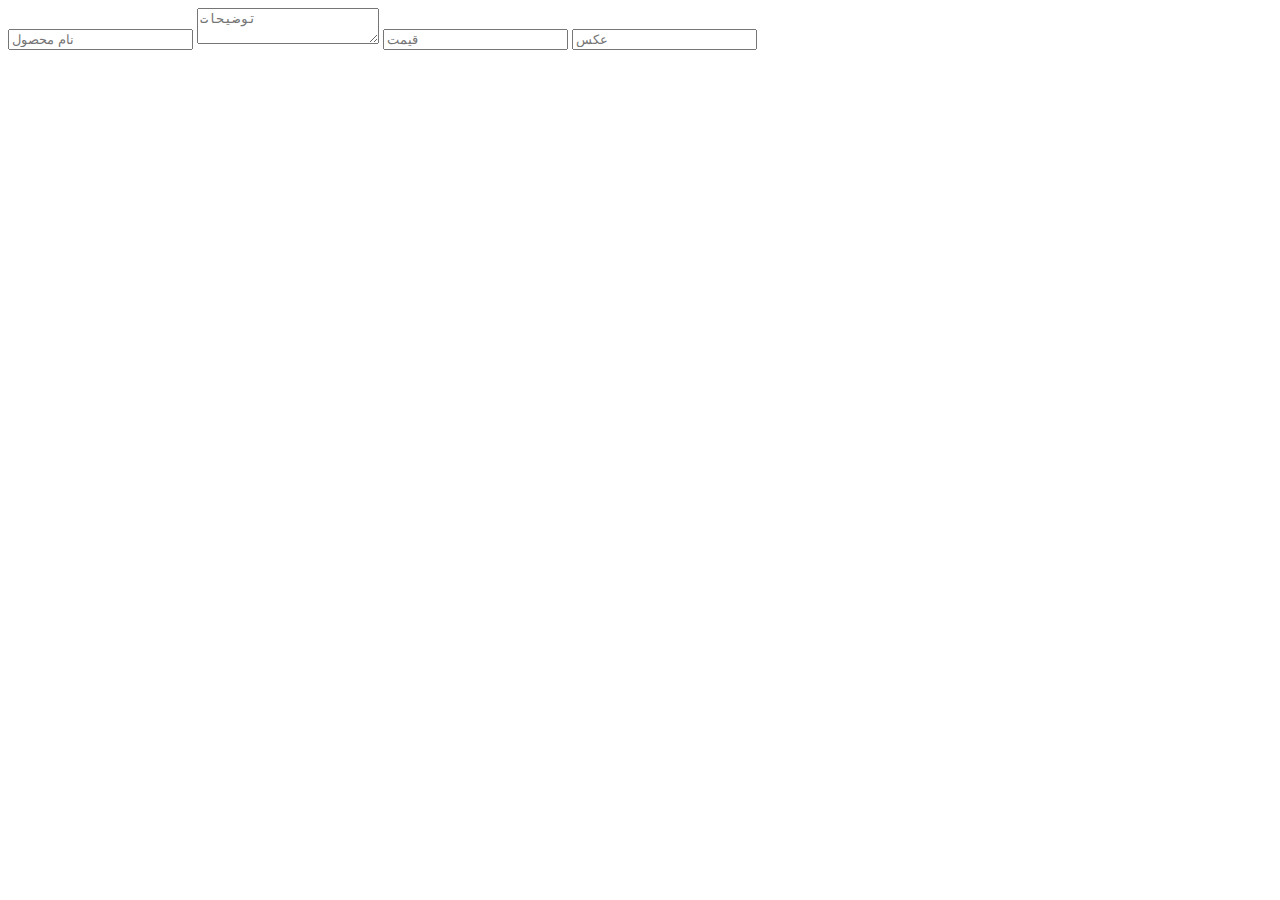
==== editor/index.html @ 1d8f7a24 "add products loader from products.json and tags feature" ====
<!DOCTYPE html>
<html lang="en">

<head>
    <meta charset="UTF-8">
    <meta name="viewport" content="width=device-width, initial-scale=1.0">
    <title>Editor</title>
    <link rel="stylesheet" href="editor.css">
</head>

<body>
    <div class="product-list">
        <!-- cloneable product -->
        <div class="cloneable-product">
            <input placeholder="نام محصول"></input>
            <textarea placeholder="توضیحات"></textarea>
            <input placeholder="قیمت"></input>
            <input placeholder="عکس"></input>
        </div>
    </div>

    <script src="editor.js"></script>
</body>

</html>
---- editor/editor.css ----
body {
    /* background-color: red; */
}
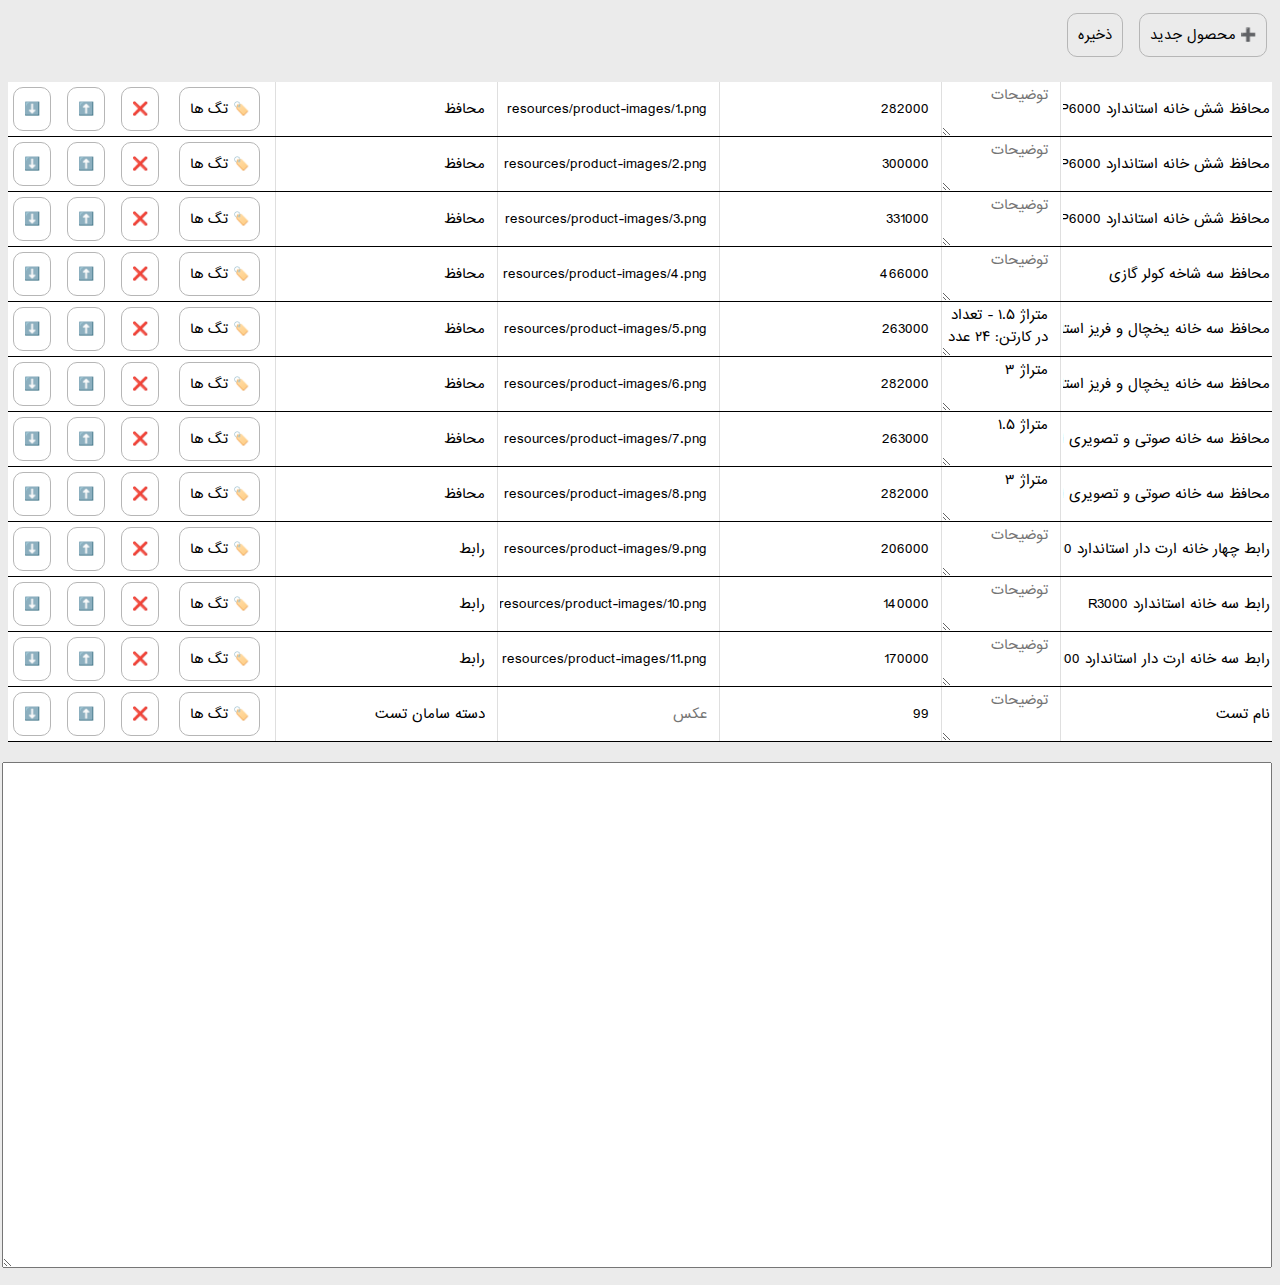
==== commit dba3d79d: "feature editor" ====
--- a/editor/index.html
+++ b/editor/index.html
@@ -9,16 +9,90 @@
 </head>
 
 <body>
-    <div class="product-list">
-        <!-- cloneable product -->
-        <div class="cloneable-product">
-            <input placeholder="نام محصول"></input>
-            <textarea placeholder="توضیحات"></textarea>
-            <input placeholder="قیمت"></input>
-            <input placeholder="عکس"></input>
+    <div class="modal-wrapper hidden">
+        <div class="modal-background">
+            <div class="modal-foreground">
+
+            </div>
+            <div class="modal-close">❌</div>
         </div>
     </div>
 
+    <div class="edit-tags-modal hidden">
+        <div class="tags-container"></div>
+        <div class="toolbar">
+            <div>
+                <select class="add-tag-title">
+                    <option>box_amount</option>
+                    <option>amper</option>
+                    <option>meter</option>
+
+                </select>
+                <input class="add-tag-value" placeholder="value"></input>
+                <button class="add-tag-btn">اضافه کردن</button>
+            </div>
+        </div>
+        <div class="removeable-tag cloneable hidden">
+            <div class="removeable-tag-title"></div>
+            <div class="removeable-tag-value"></div>
+            <button class="removeable-tag-remove">❌</button>
+        </div>
+    </div>
+
+    <div class="toolbar">
+        <button onclick="main.addProductDom()">➕ محصول جدید</button>
+        <button onclick="main.saveProducts()">ذخیره</button>
+    </div>
+    <div class="product-list">
+        <!-- <thead style="background-color: rgb(180, 180, 180);">
+            <td>نام محصول</td>
+            <td>توضیحات</td>
+            <td>تگ ها</td>
+            <td>قیمت</td>
+            <td>عکس</td>
+            <td>دسته</td>
+            <td>عملیات</td>
+        </thead>
+        <tbody></tbody> -->
+        <!-- cloneable product -->
+    </div>
+    <div>
+        <textarea style="width: 100%; height: 500px" id="save-result"></textarea>
+    </div>
+    
+    <div id="cloneables" class="hidden">
+        <div class="product cloneable">
+            <input class="product-title" placeholder="نام محصول"></input>
+            <textarea class="product-description" placeholder="توضیحات"></textarea>
+            <!-- <textarea class="product-tags" placeholder="تگ ها"></textarea> -->
+            <input class="product-price" placeholder="قیمت"></input>
+            <input class="product-image" placeholder="عکس"></input>
+            <input class="product-category" placeholder="دسته"></input>
+            <button onclick="main.editTags(this)">🏷️ تگ ها</button>
+            <div>
+                <button onclick="main.removeProductDom(this)" class="remove-product">❌</button>
+                <button onclick="main.changeProductDomOrder(this, 1)" class="move-up-product">⬆️</button>
+                <button onclick="main.changeProductDomOrder(this, 0)" class="move-down-product">⬇️</button>
+            </div>
+        </div>
+        <table>
+
+            <!-- <tr class="product cloneable">
+                <td> <input class="product-title" placeholder="نام محصول"></input> </td>
+                <td> <textarea class="product-description" placeholder="توضیحات"></textarea> </td>
+                <td> <textarea class="product-tags" placeholder="تگ ها"></textarea> </td>
+                <td> <input class="product-price" placeholder="قیمت"></input> </td>
+                <td> <input class="product-image" placeholder="عکس"></input> </td>
+                <td> <input class="product-category" placeholder="دسته"></input> </td>
+                <td> 
+                    <button class="remove-product">❌</button>
+                    <button class="move-up-product">⬆️</button>
+                    <button class="move-down-product">⬇️</button>
+                </td>
+            </tr> -->
+
+        </table>
+    </div>
     <script src="editor.js"></script>
 </body>
 
--- a/editor/editor.css
+++ b/editor/editor.css
@@ -1,3 +1,146 @@
+@font-face {
+    font-family: sans;
+    src: url('../resources/fonts/Sans a4fran3.woff');
+}
+
+@font-face {
+    font-family: "IRANSansX";
+    src: url("../resources/fonts/woff/IRANSansX-Regular.woff");
+}
+
+@font-face {
+    font-family: "IRANSansX";
+    src: url("../resources/fonts/woff/IRANSansX-Bold.woff");
+    font-weight: bold;
+}
+
+@font-face {
+    font-family: "IRANSansX";
+    src: url("../resources/fonts/woff/IRANSansX-ExtraBold.woff");
+    font-weight: 900;
+}
+
+
+button {
+    font-family: 'sans';
+}
 body {
+    background-color: rgb(235, 235, 235);
+    direction: rtl;
+    font-family: 'sans';
+}
+
+.hidden {
+    display: none !important;
+}
+
+.product-list {
+    width: 100%;
+    border: none;
+    display: flex;
+    /* gap: 10px; */
+    flex-direction: column;
+    margin: 20px 0px;
+}
+
+.product {
+    /* padding: 5px; */
+    background-color: rgb(255, 255, 255);
+    border-bottom: 1px solid black;
+    display: flex;
+    gap: 10px;
+}
+
+.product input, .product textarea {
+    border: none;
+    /* border-left: 1px solid black; */
+    /* width: 100%;
+    height: 100%; */
+    font-family: 'sans';
+    flex: 1;
+    border-left: 1px solid rgb(223, 223, 223)
+}
+
+.product > * {
+}
+
+ button {
+    appearance: none;
+    border: none;
+    background: none;
+    margin-left: 10px;
+    padding: 10px;
+    cursor: pointer;
+    border: 1px solid rgb(182, 182, 182);
+    border-radius: 10px;
+    margin: 5px;
+    font-size: small;
+}
+
+ button:hover {
+    background: rgb(238, 238, 238);
+}
+
+.modal-wrapper {
+    width: 100vw;
+    height: 100vh;
+    position: fixed;
+    top: 0px;
+    left: 0px;
+}
+
+.modal-background {
+    background-color: rgba(0, 0, 0, 0.473);
+    width: 100%;
+    height: 100%;
+    display: flex;
+    justify-content: center;
+    align-items: center;
+}
+
+.modal-foreground {
+    background-color: white;
+    width: 600px;
+    height: 300px;
+}
+
+.modal-close {
+    position: fixed;
+    z-index: 50;
+    padding: 20px;
+    top: 50px;
+    left: 50px;
+    cursor: pointer;
+    background-color: white;
+}
+
+.removeable-tag {
+    display: flex;
+    gap: 10px;
+    background-color: rgb(184, 184, 184);
+    width: min-content;
+    border: 1px solid rgb(139, 139, 139);
+    color: rgb(73, 73, 73);
+    padding: 5px;
+    border-radius: 10px;
+}
+
+.removeable-tag-remove {
     /* background-color: red; */
+}
+
+.edit-tags-modal {
+    position: relative;
+    height: 100%;
+    padding: 10px;
+}
+
+.edit-tags-modal .toolbar {
+    position: absolute;
+    bottom: 20px;
+    width: 95%;
+    /* text-align: right; */
+    /* margin: 10px; */
+    border-top: 1px solid black;
+    /* padding-right: 10px; */
 }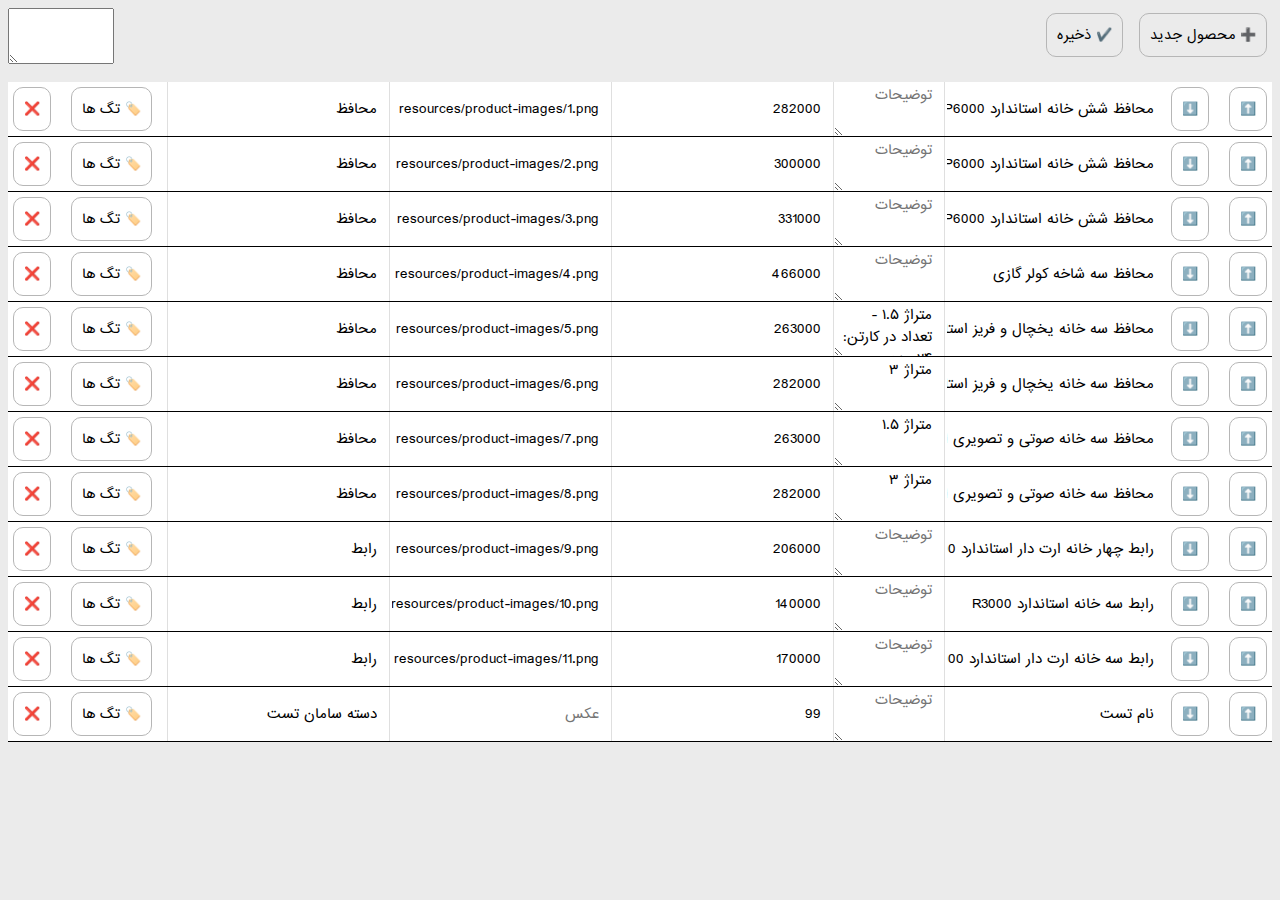
==== commit 85c226af: "new editor" ====
--- a/editor/index.html
+++ b/editor/index.html
@@ -41,27 +41,20 @@
 
     <div class="toolbar">
         <button onclick="main.addProductDom()">➕ محصول جدید</button>
-        <button onclick="main.saveProducts()">ذخیره</button>
+        <button onclick="main.saveProducts()">✔️ ذخیره</button>
+        <textarea style="width: 100px; height: 50px; float: left;" id="save-result"></textarea>
     </div>
-    <div class="product-list">
-        <!-- <thead style="background-color: rgb(180, 180, 180);">
-            <td>نام محصول</td>
-            <td>توضیحات</td>
-            <td>تگ ها</td>
-            <td>قیمت</td>
-            <td>عکس</td>
-            <td>دسته</td>
-            <td>عملیات</td>
-        </thead>
-        <tbody></tbody> -->
-        <!-- cloneable product -->
-    </div>
+
+    <div class="product-list"></div>
+
     <div>
-        <textarea style="width: 100%; height: 500px" id="save-result"></textarea>
+        <!-- <textarea style="width: 100px; height: 50px" id="save-result"></textarea> -->
     </div>
     
     <div id="cloneables" class="hidden">
         <div class="product cloneable">
+            <button onclick="main.changeProductDomOrder(this, 1)" class="move-up-product">⬆️</button>
+            <button onclick="main.changeProductDomOrder(this, 0)" class="move-down-product">⬇️</button>
             <input class="product-title" placeholder="نام محصول"></input>
             <textarea class="product-description" placeholder="توضیحات"></textarea>
             <!-- <textarea class="product-tags" placeholder="تگ ها"></textarea> -->
@@ -71,28 +64,10 @@
             <button onclick="main.editTags(this)">🏷️ تگ ها</button>
             <div>
                 <button onclick="main.removeProductDom(this)" class="remove-product">❌</button>
-                <button onclick="main.changeProductDomOrder(this, 1)" class="move-up-product">⬆️</button>
-                <button onclick="main.changeProductDomOrder(this, 0)" class="move-down-product">⬇️</button>
             </div>
         </div>
-        <table>
-
-            <!-- <tr class="product cloneable">
-                <td> <input class="product-title" placeholder="نام محصول"></input> </td>
-                <td> <textarea class="product-description" placeholder="توضیحات"></textarea> </td>
-                <td> <textarea class="product-tags" placeholder="تگ ها"></textarea> </td>
-                <td> <input class="product-price" placeholder="قیمت"></input> </td>
-                <td> <input class="product-image" placeholder="عکس"></input> </td>
-                <td> <input class="product-category" placeholder="دسته"></input> </td>
-                <td> 
-                    <button class="remove-product">❌</button>
-                    <button class="move-up-product">⬆️</button>
-                    <button class="move-down-product">⬇️</button>
-                </td>
-            </tr> -->
-
-        </table>
     </div>
+    <script src="../libs/jquery.min.js"></script>
     <script src="editor.js"></script>
 </body>
 
--- a/editor/editor.css
+++ b/editor/editor.css
@@ -58,7 +58,8 @@
     height: 100%; */
     font-family: 'sans';
     flex: 1;
-    border-left: 1px solid rgb(223, 223, 223)
+    border-left: 1px solid rgb(223, 223, 223);
+    background: transparent;
 }
 
 .product > * {
@@ -123,6 +124,7 @@
     color: rgb(73, 73, 73);
     padding: 5px;
     border-radius: 10px;
+    align-items: center;
 }
 
 .removeable-tag-remove {
@@ -143,4 +145,19 @@
     /* margin: 10px; */
     border-top: 1px solid black;
     /* padding-right: 10px; */
+}
+
+.edited {
+    animation: edited-anim;
+    animation-duration: 1s;
+    animation-iteration-count: 1;
+}
+
+@keyframes edited-anim {
+    from {
+        background-color: rgb(23, 255, 15);
+    }
+    to {
+        /* background-color: white; */
+    }
 }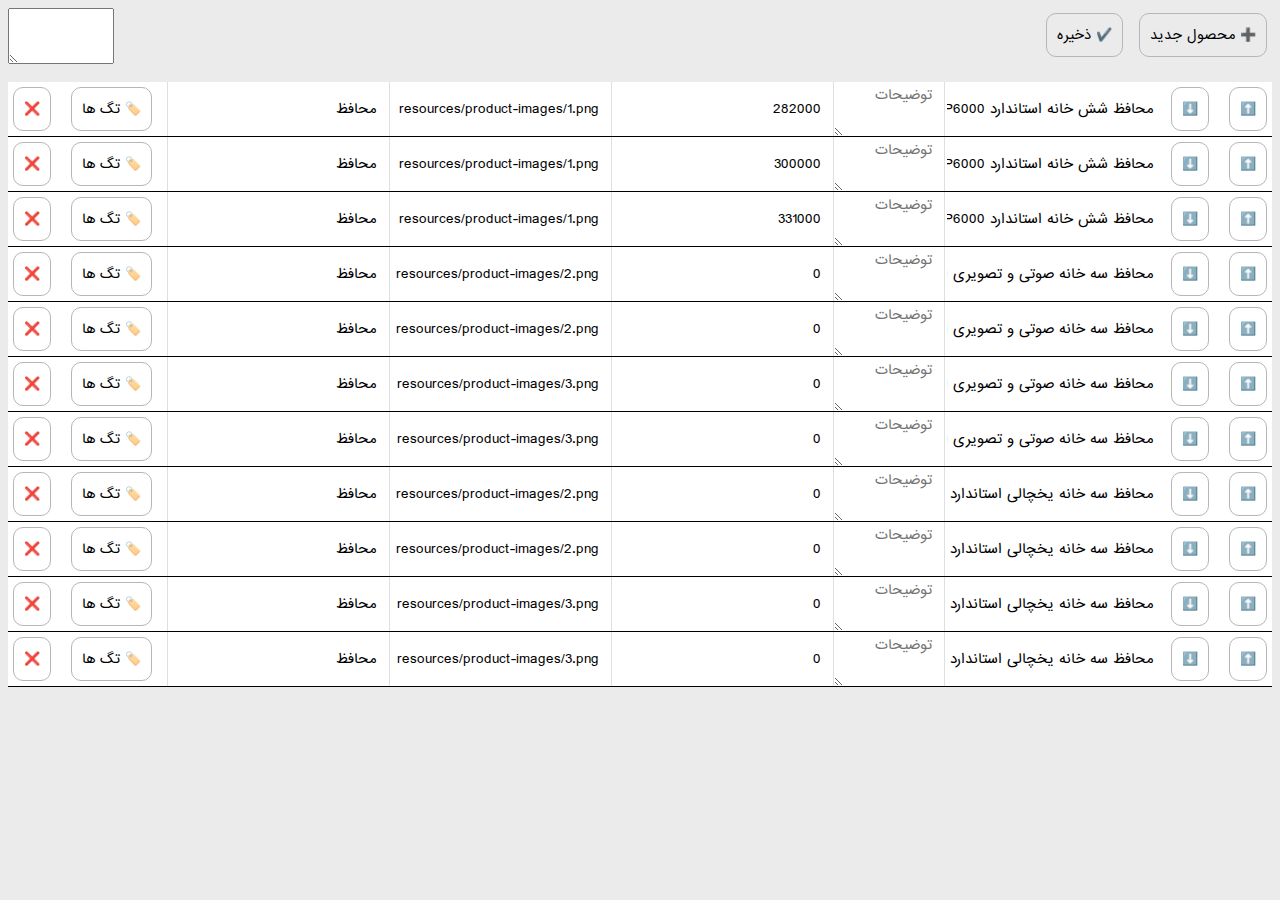
==== commit 39f7a08e: "add custom and watt tags to editor" ====
--- a/editor/index.html
+++ b/editor/index.html
@@ -26,6 +26,8 @@
                     <option>box_amount</option>
                     <option>amper</option>
                     <option>meter</option>
+                    <option>watt</option>
+                    <option>custom</option>
 
                 </select>
                 <input class="add-tag-value" placeholder="value"></input>
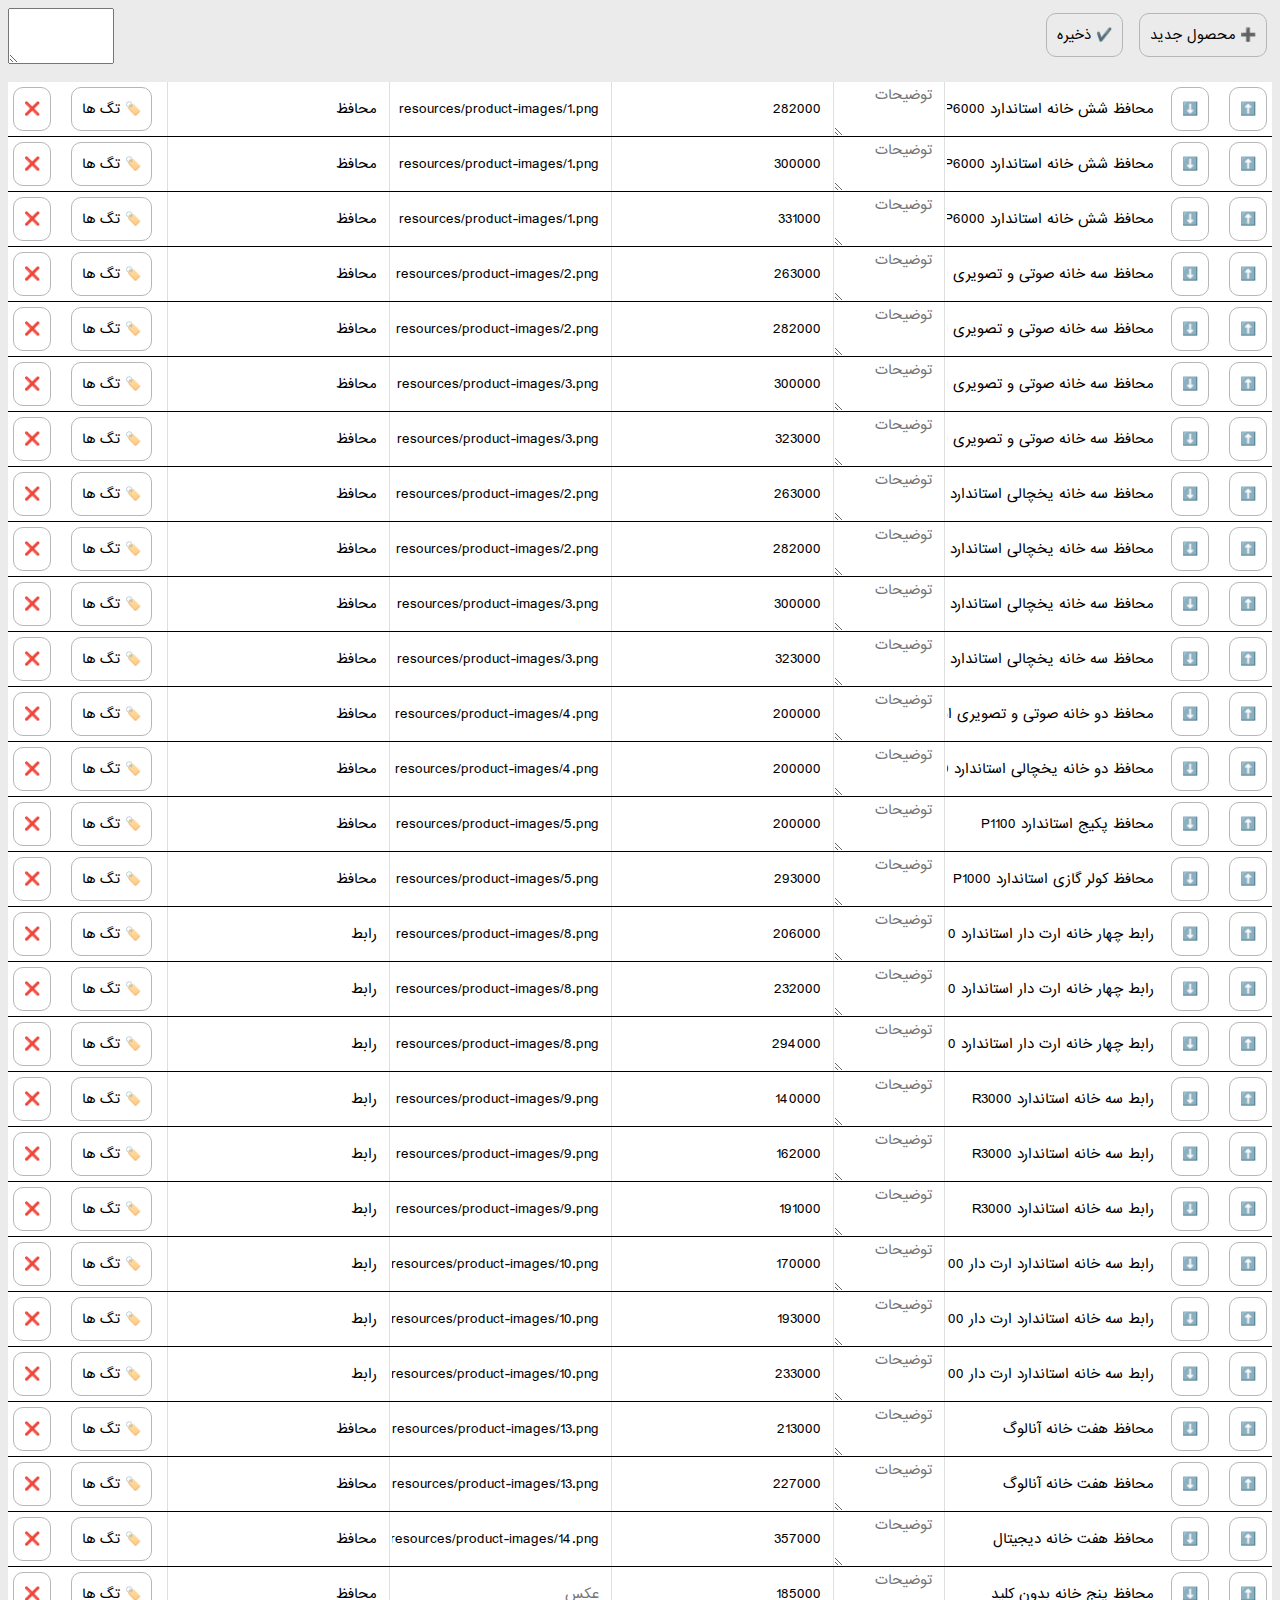
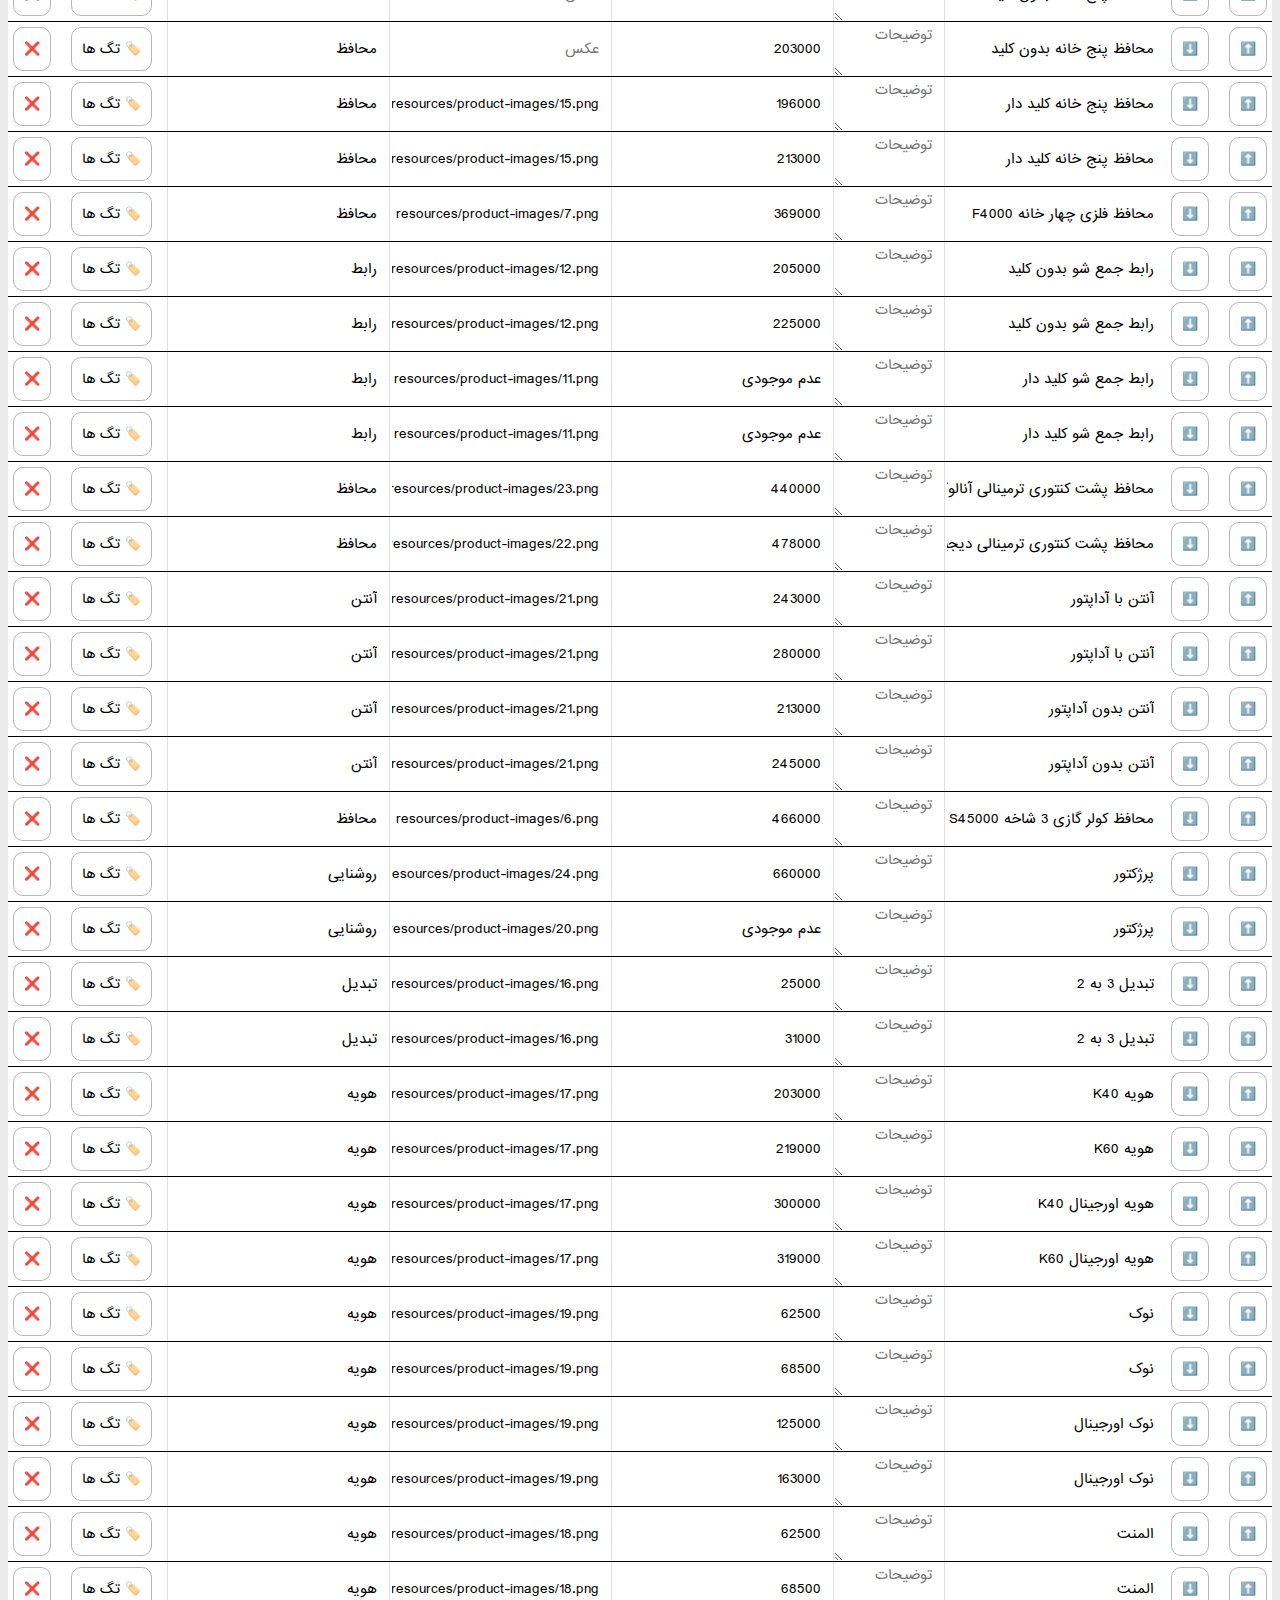
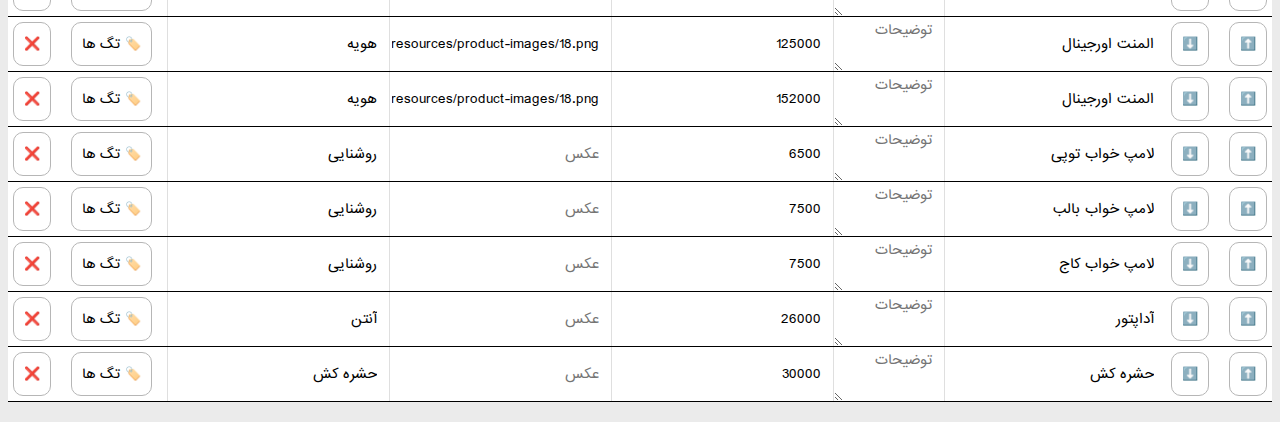
==== commit 164ea3d1: "new products" ====
--- a/editor/index.html
+++ b/editor/index.html
@@ -28,7 +28,6 @@
                     <option>meter</option>
                     <option>watt</option>
                     <option>custom</option>
-
                 </select>
                 <input class="add-tag-value" placeholder="value"></input>
                 <button class="add-tag-btn">اضافه کردن</button>
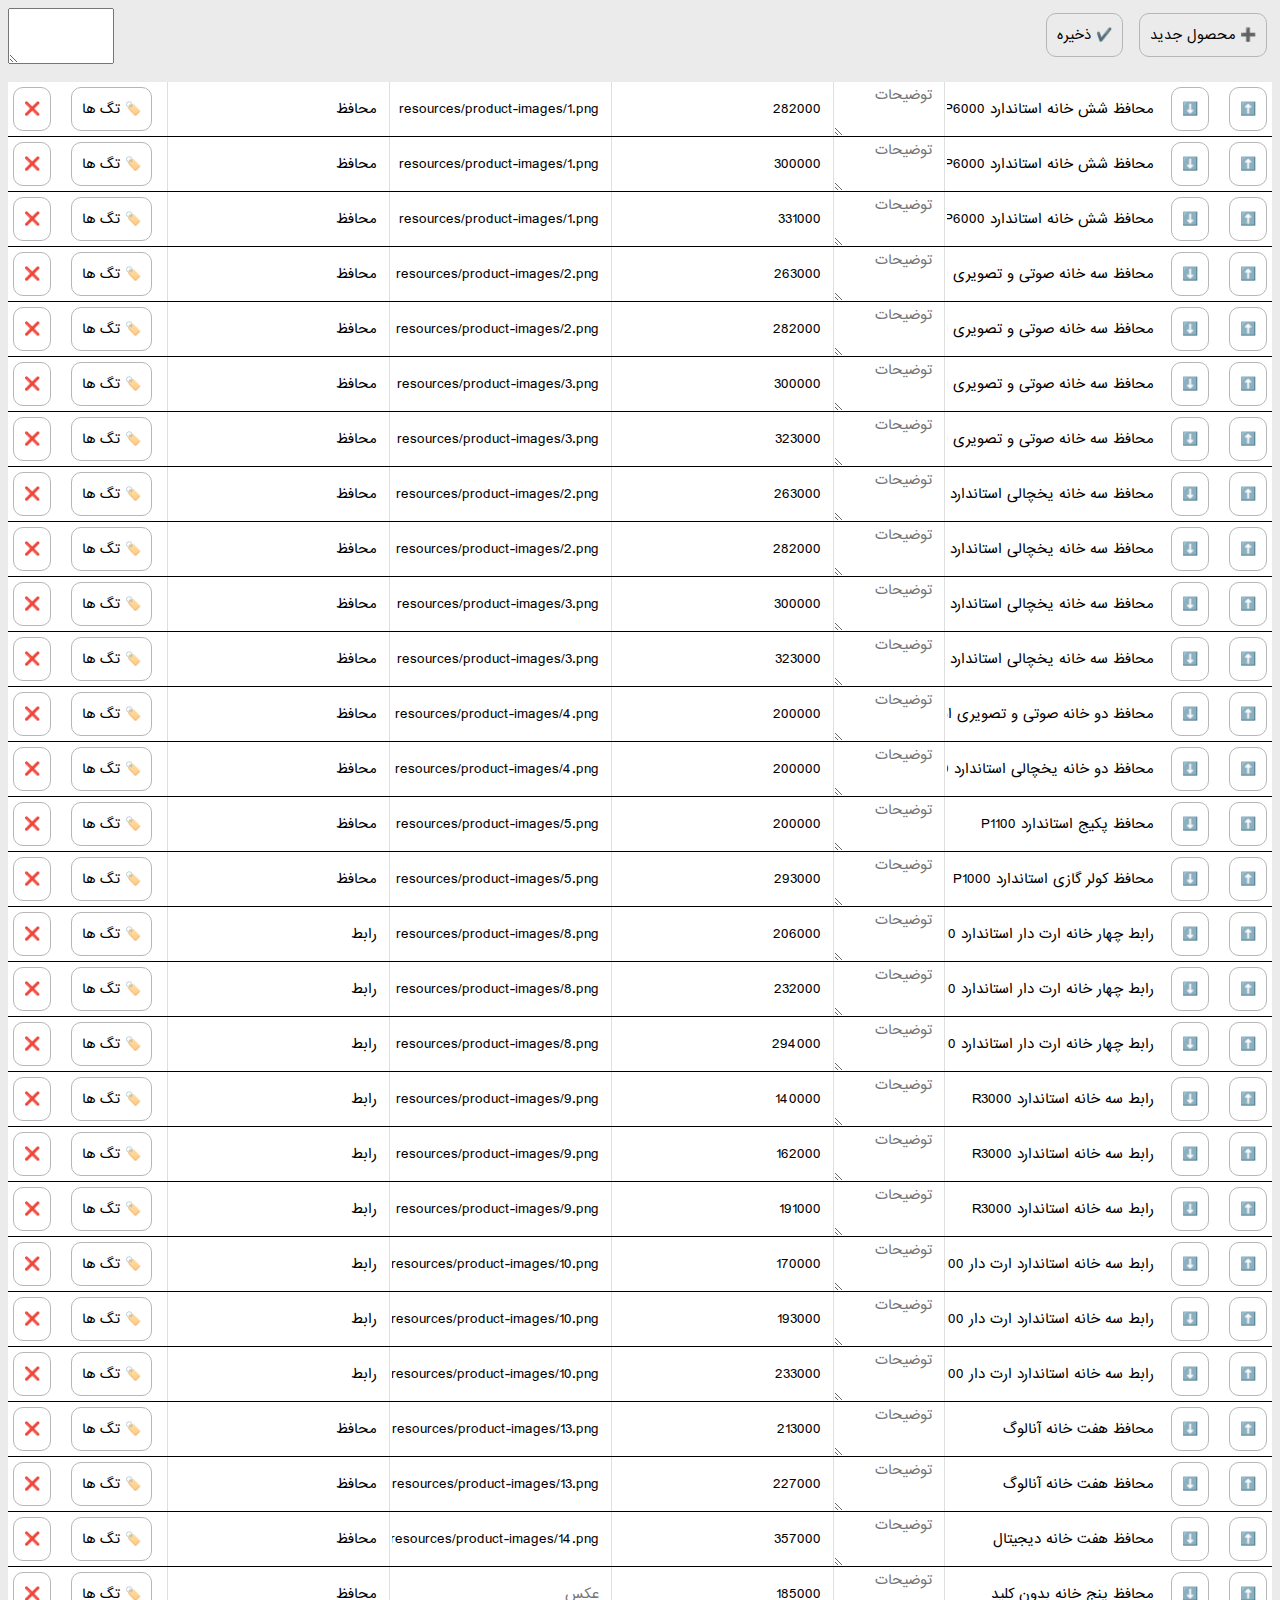
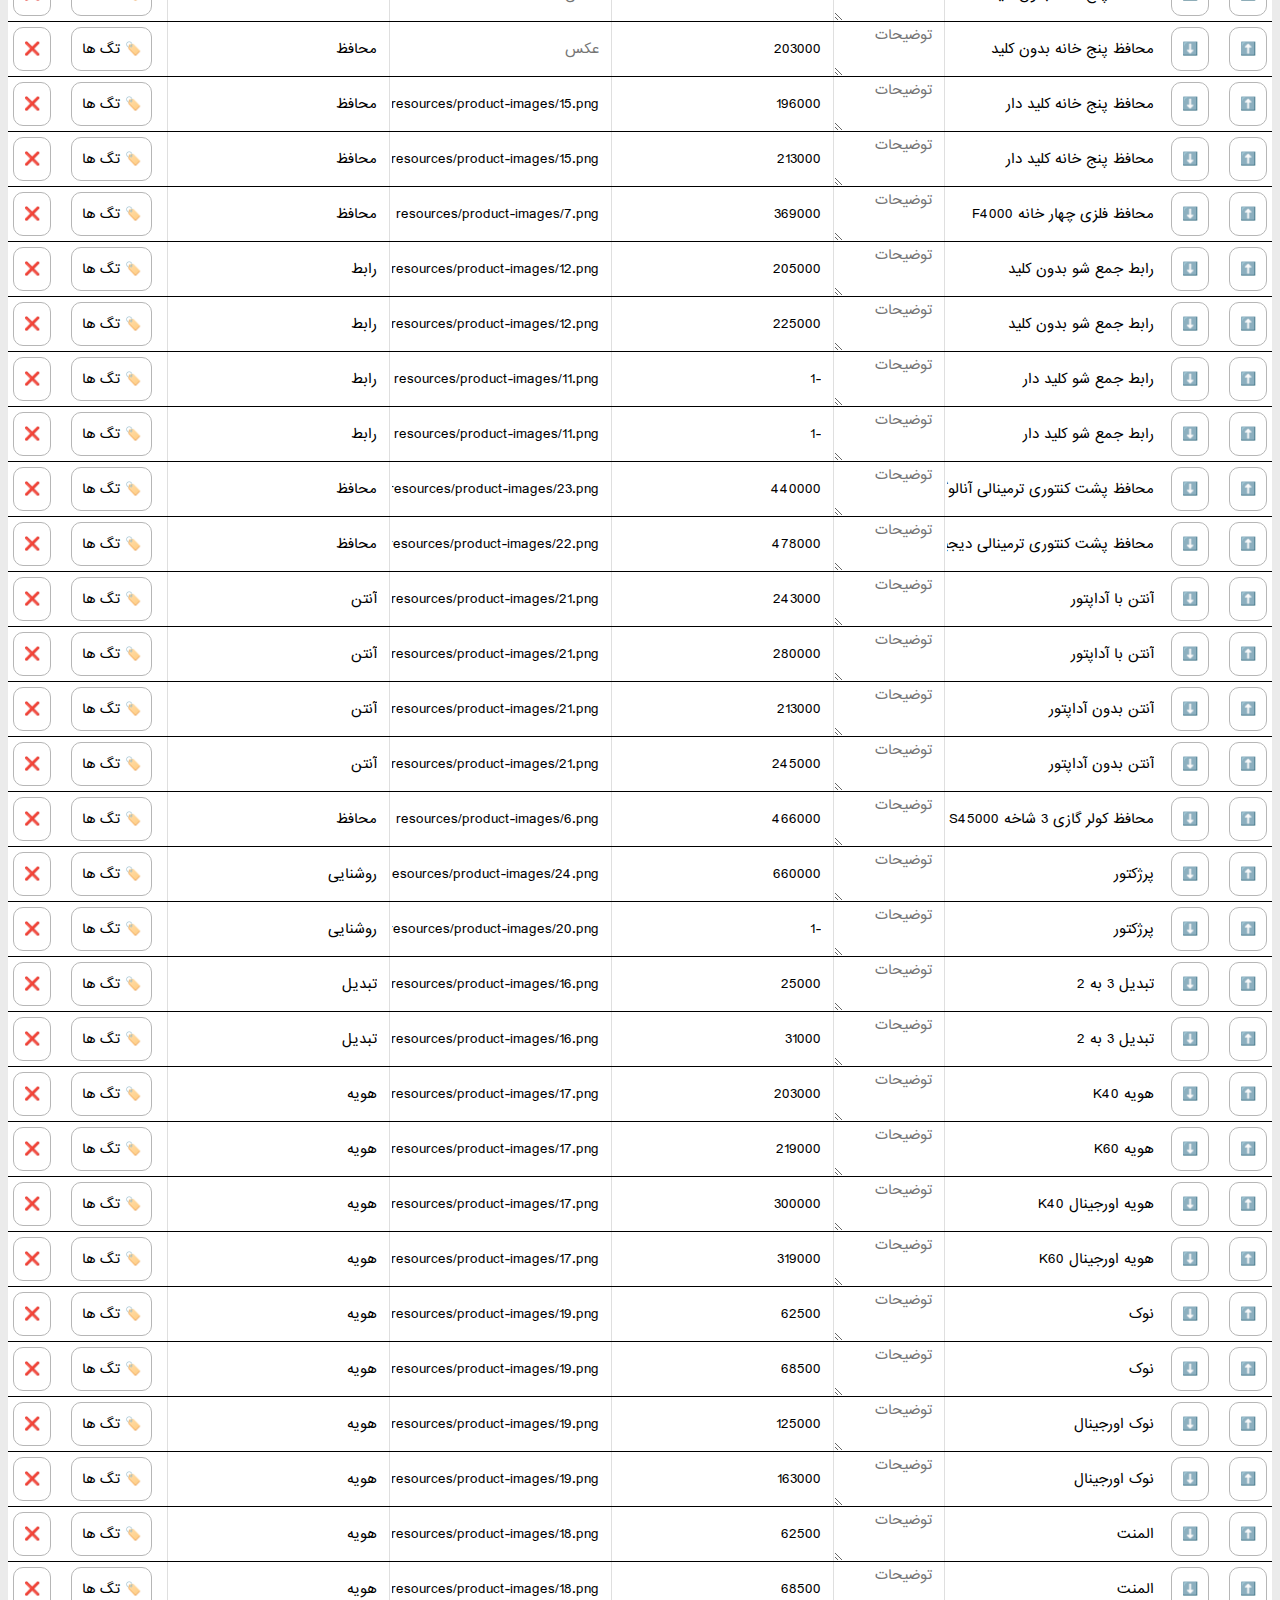
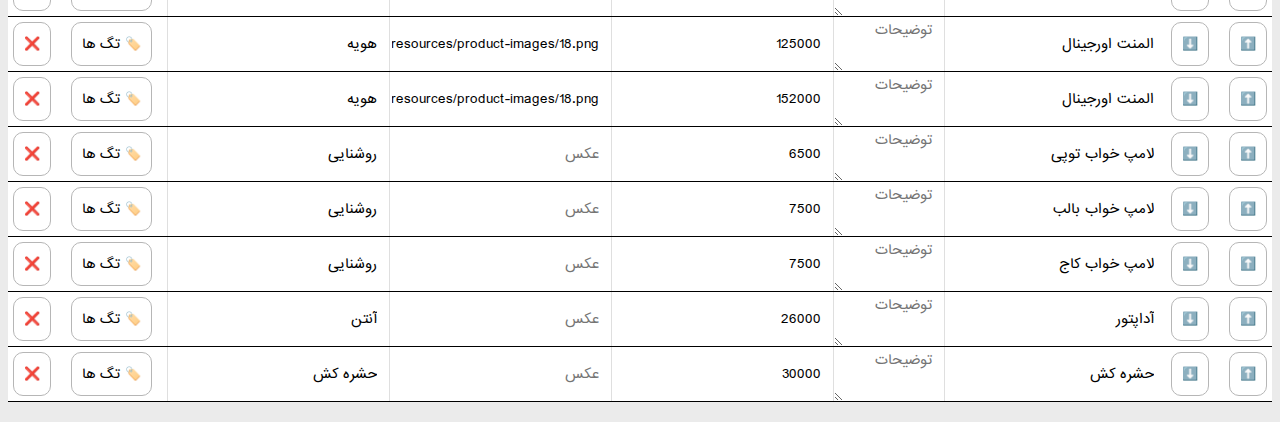
==== commit 6b023607: "improved editor" ====
--- a/editor/index.html
+++ b/editor/index.html
@@ -14,7 +14,7 @@
             <div class="modal-foreground">
 
             </div>
-            <div class="modal-close">❌</div>
+            <!-- <div class="modal-close">❌</div> -->
         </div>
     </div>
 
--- a/editor/editor.css
+++ b/editor/editor.css
@@ -49,6 +49,10 @@
     border-bottom: 1px solid black;
     display: flex;
     gap: 10px;
+}
+
+.product.editing {
+    background-color: aqua;
 }
 
 .product input, .product textarea {
